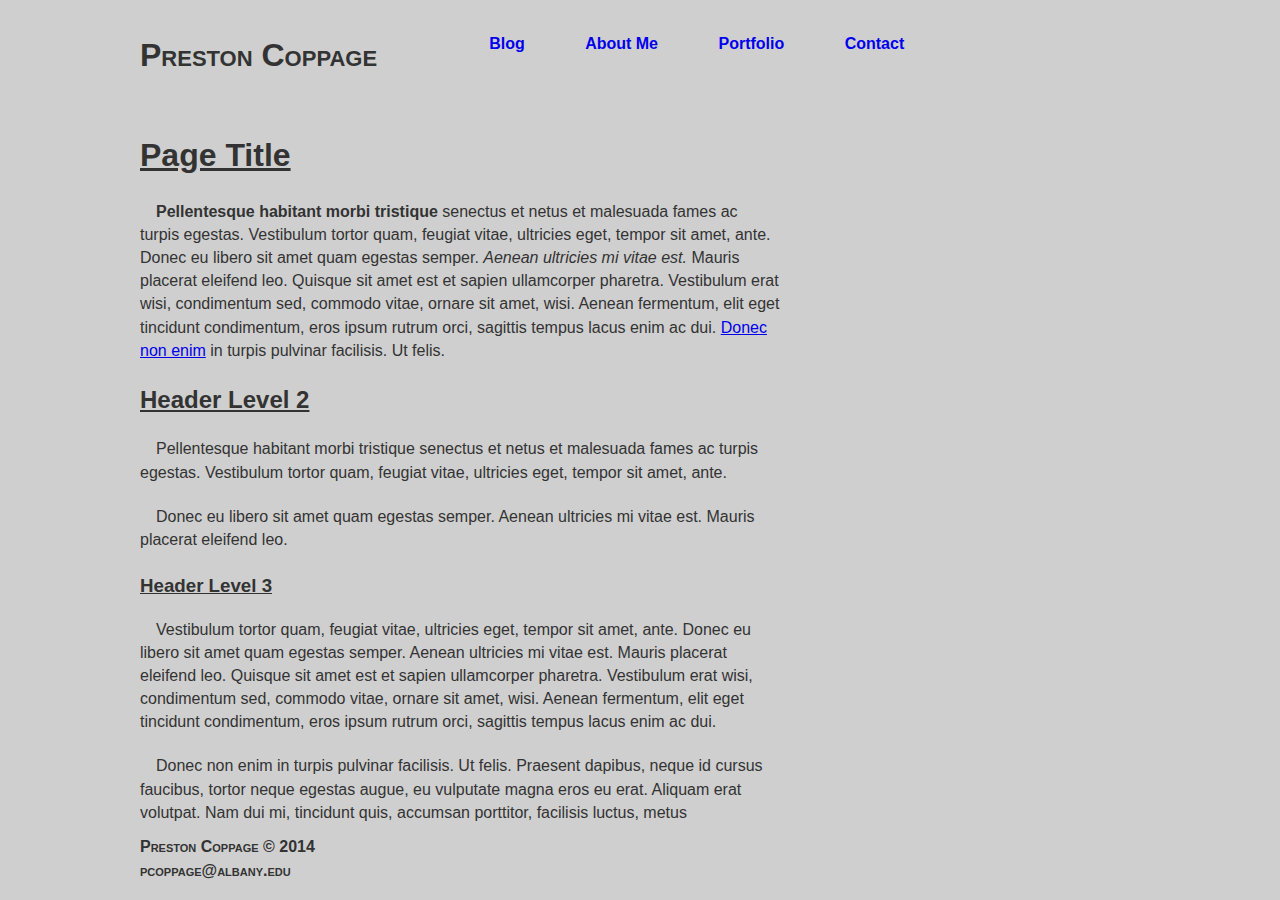
==== default-page.html @ 45eece6f "Added Content" ====
<!doctype html>
    <html class="no-js" lang="en">
    <head>
        <meta charset="utf-8">
        <meta http-equiv="X-UA-Compatible" content="IE=edge">
        <title>Default Page :: Preston's Portfolio Blog</title>
        <meta name="description" content="">
        <meta name="viewport" content="width=device-width, initial-scale=1">
        <link rel="stylesheet" href="css/normalize.css">
        <link rel="stylesheet" href="css/main.css">
    </head>
    <body>
        <header class="site-header cf">
            <div class="container">
                <div class="site-title"> Preston Coppage</div>
                <nav class="nav-bar">
                    <ul class="header-nav">
                        <li><a class="nav-link" href="#">Blog</a></li>
                        <li><a class="nav-link" href="#">About Me</a></li>
                        <li><a class="nav-link" href="#">Portfolio</a></li>
                        <li><a class="nav-link" href="#">Contact</a></li>
                    </nav>
                </div>

            </header>
            <!-- main content -->
            <div class="main-content">
                <div class="container">
                    <h1>Page Title</h1>
                    <p><strong>Pellentesque habitant morbi tristique</strong> senectus et netus et malesuada fames ac turpis egestas. Vestibulum tortor quam, feugiat vitae, ultricies eget, tempor sit amet, ante. Donec eu libero sit amet quam egestas semper. <em>Aenean ultricies mi vitae est.</em> Mauris placerat eleifend leo. Quisque sit amet est et sapien ullamcorper pharetra. Vestibulum erat wisi, condimentum sed, commodo vitae, ornare sit amet, wisi. Aenean fermentum, elit eget tincidunt condimentum, eros ipsum rutrum orci, sagittis tempus lacus enim ac dui. <a href="#">Donec non enim</a> in turpis pulvinar facilisis. Ut felis.</p>
                    <h2>Header Level 2</h2>
                    <p>Pellentesque habitant morbi tristique senectus et netus et malesuada fames ac turpis egestas. Vestibulum tortor quam, feugiat vitae, ultricies eget, tempor sit amet, ante.<p>
                        <p>Donec eu libero sit amet quam egestas semper. Aenean ultricies mi vitae est. Mauris placerat eleifend leo.</p>
                        <h3>Header Level 3</h3>
                        <p>Vestibulum tortor quam, feugiat vitae, ultricies eget, tempor sit amet, ante. Donec eu libero sit amet quam egestas semper. Aenean ultricies mi vitae est. Mauris placerat eleifend leo. Quisque sit amet est et sapien ullamcorper pharetra. Vestibulum erat wisi, condimentum sed, commodo vitae, ornare sit amet, wisi. Aenean fermentum, elit eget tincidunt condimentum, eros ipsum rutrum orci, sagittis tempus lacus enim ac dui.</p>
                        <p>Donec non enim in turpis pulvinar facilisis. Ut felis. Praesent dapibus, neque id cursus faucibus, tortor neque egestas augue, eu vulputate magna eros eu erat. Aliquam erat volutpat. Nam dui mi, tincidunt quis, accumsan porttitor, facilisis luctus, metus</p>
                    </div> <!-- / container -->
                </div><!-- /main content -->
            <footer class="site-footer">
                <div class="container">
                    <p>Preston Coppage &copy; 2014</p>
                    <p>pcoppage@albany.edu</p>
                </div>
            </footer>   

        </body>
        </html>
---- css/main.css ----
*{
	box-sizing: border-box; /* Check Prefix*/
}

/**Typography**/

body {
	font-size: 16px;
	line-height: 1.45;
	font-family: 'Geneva', sans-serif;
	color: #333;
	text-rendering: optimizeLegibility;
	background-color: #CFCFCF;
}
p { 
	margin-bottom: 1.3em;
	max-width: 40em;
	text-rendering: optimizeLegibility;
 }
.main-content p{

	text-indent: 1em;
}


h1{
	font-family: "Verdana", sans-serif;
	max-width: 35em;
	text-decoration: underline;
}

h2{
	font-family: "Verdana", sans-serif;
	max-width: 35em;
	text-decoration: underline;
}

h3{
	font-family: "Verdana", sans-serif;
	max-width: 35em;
	text-decoration: underline;
}

.site-footer {
	line-height: 3px;
	font-weight: bold;
	font-variant: small-caps;
}
.nav-link{
		text-decoration: none;
}
.site-title {
	text-align: right;
	font-size: 2em;
	font-weight: bold;
	font-variant: small-caps;
}

.header-nav{
	text-indent: 3.5em;
	font-weight: bold;
	text-transform: capitalize;
}
/**Layout**/
.container{
	max-width: 1000px;
	margin: 0 auto;
}

.hero-img{
	max-width: 100%;
}
.site-title{
	float: left;
}

.nav-bar{
	float: left;

}

.site-header{
	padding: 2em 0;
}

/**Navigation**/

.header-nav{
	list-style: none;
	margin: 0;
	padding: 0;
}

.header-nav li {
	display: inline-block;
}


/**Columns**/

.col{
	float: left;
	width: 33.33%;
	text-align: center;
}


/**Utilities**/

/**
* For modern browsers
* 1. The space content is one way to avoid an Opera bug when the
* contenteditable attribute is included anywhere else in the document.
* Otherwise it causes space to appear at the top and bottom of elements
* that are clearfixed.
* 2. The use of `table` rather than `block` is only necessary if using
* `:before` to contain the top-margins of child elements.
*/
.cf:before,
.cf:after {
	content: " "; /* 1 */
	display: table; /* 2 */
}
.cf:after {
	clear: both;
}
/**
* For IE 6/7 only
* Include this rule to trigger hasLayout and contain floats.
*/
.cf {
	*zoom: 1;
}
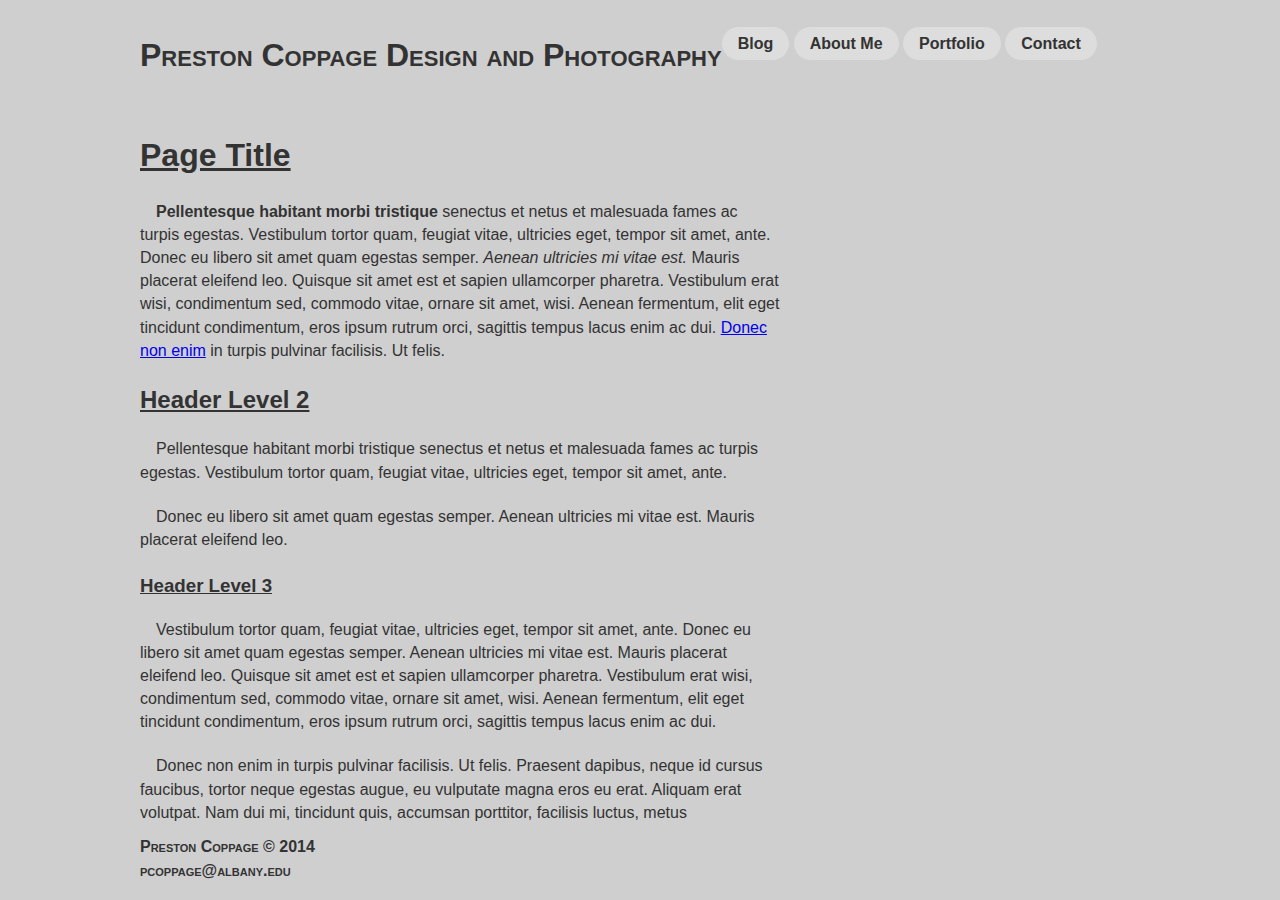
==== commit 1fed9972: "Updated Site TItle" ====
--- a/default-page.html
+++ b/default-page.html
@@ -12,7 +12,7 @@
     <body>
         <header class="site-header cf">
             <div class="container">
-                <div class="site-title"> Preston Coppage</div>
+                <div class="site-title"> Preston Coppage Design and Photography</div>
                 <nav class="nav-bar">
                     <ul class="header-nav">
                         <li><a class="nav-link" href="#">Blog</a></li>
--- a/css/main.css
+++ b/css/main.css
@@ -48,16 +48,28 @@
 }
 .nav-link{
 		text-decoration: none;
+		padding: 0.5em 1.0em;
+		border-radius: 1.25em;
+		background-color: #ddd;
+		color: #333;
+}
+.nav-link:hover{
+	background-color: pink;
 }
 .site-title {
 	text-align: right;
 	font-size: 2em;
 	font-weight: bold;
 	font-variant: small-caps;
+	text-decoration: none;
+	color: #333;
+}
+
+.site-title:hover{
+	color: red;
 }
 
 .header-nav{
-	text-indent: 3.5em;
 	font-weight: bold;
 	text-transform: capitalize;
 }
@@ -101,6 +113,7 @@
 .col{
 	float: left;
 	width: 33.33%;
+	padding: 1em;
 	text-align: center;
 }
 
